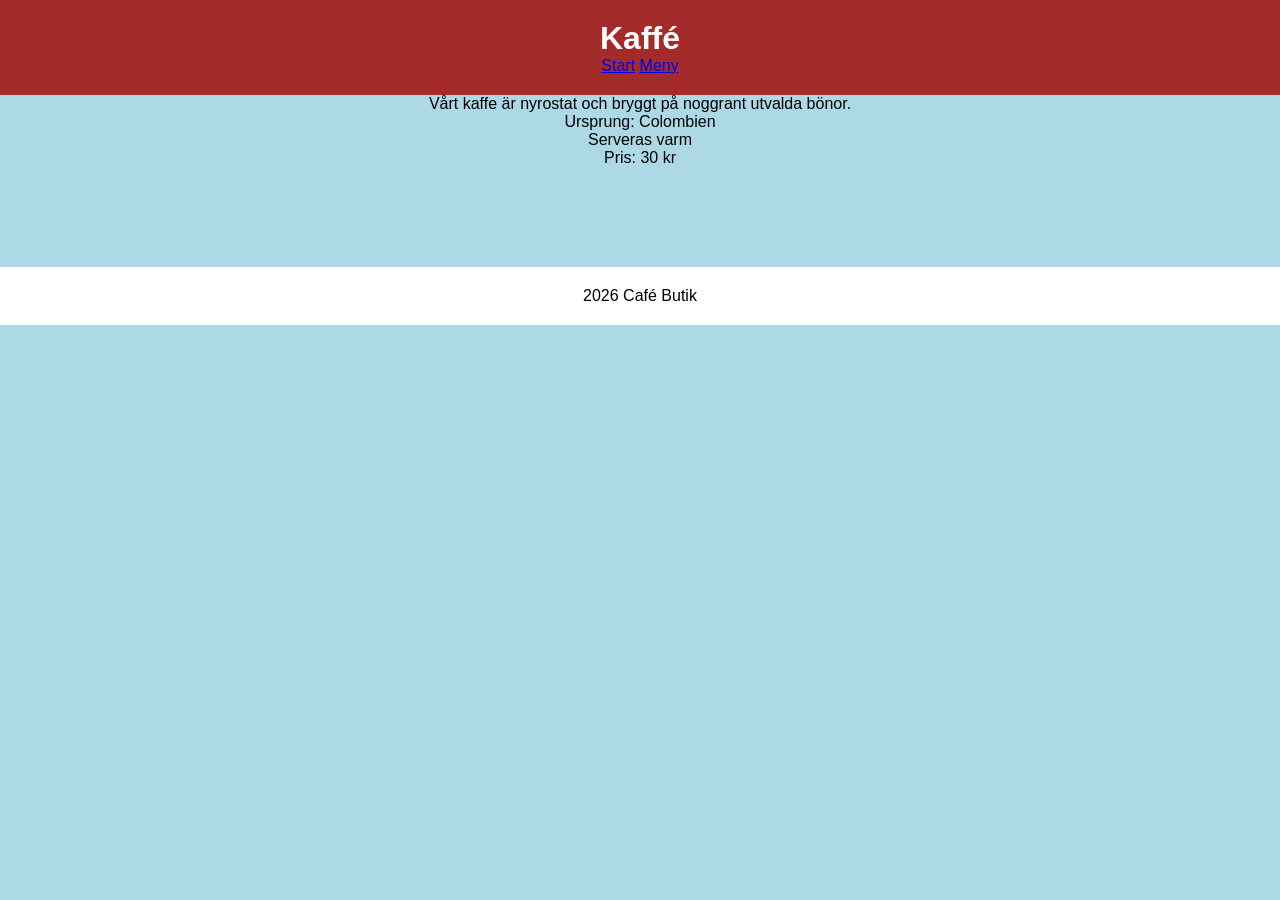
==== kaffe.html @ f070d717 "Initial commit" ====
<!DOCTYPE html>
<html lang="sv">
<head>
    <meta charset="UTF-8">
    <meta name="viewport" content="width=device-width, initial-scale=1.0">
    <title>Kaffe - Café Butik</title>
    <link rel="stylesheet" href="style.css">
</head>
<body>

    <header>
        <h1>Kaffé</h1>
        <nav>
            <a href="index.html">Start</a>
            <a href="produkter.html">Meny</a>
        </nav>
    </header>

    <main>
        <section>
            <p>Vårt kaffe är nyrostat och bryggt på noggrant utvalda bönor.</p>
            <ul>
                <li>Ursprung: Colombien</li>
                <li>Serveras varm</li>
                <li>Pris: 30 kr</li>
            </ul>
        </section>
    </main>

    <footer>
        <p>2026 Café Butik</p>
    </footer>
    
</body>
</html>
---- style.css ----
*{
    box-sizing: border-box;
    margin: 0;
    padding: 0;
}

body{
    text-align: center;
    background-color: lightblue;
    font-family: Arial, sans-serif;
}

header{
    padding: 20px;
    background-color: brown;
    color: white;
}

.opening-hours-container{
    display: flex;
    justify-content: center;
    margin: 35px;
}

table{
    border-collapse: collapse;
    width: 100%;
    max-width: 400px;
    background-color: white;
}

caption{
    font-weight: bold;
    margin-bottom: 15px;
}

th,td{
    border: 2px solid darkgray;
    padding: 3px;
}

th{
    background-color: lightgrey;
}

footer{
    margin-top: 100px;
    padding: 20px;
    background-color: white;
    color: black;
}

@media (max-width: 500px) {
    table {
        font-size: 15px;
    }
}


.products {
    display: grid;
    grid-template-columns: auto;
    gap: 25px;
    padding: 25px;
}


.product {
    background-color: white;
    padding: 20px;
    border-radius: 9px;
}

.product img{
    width: 20%;
    border-radius: 20px;
}
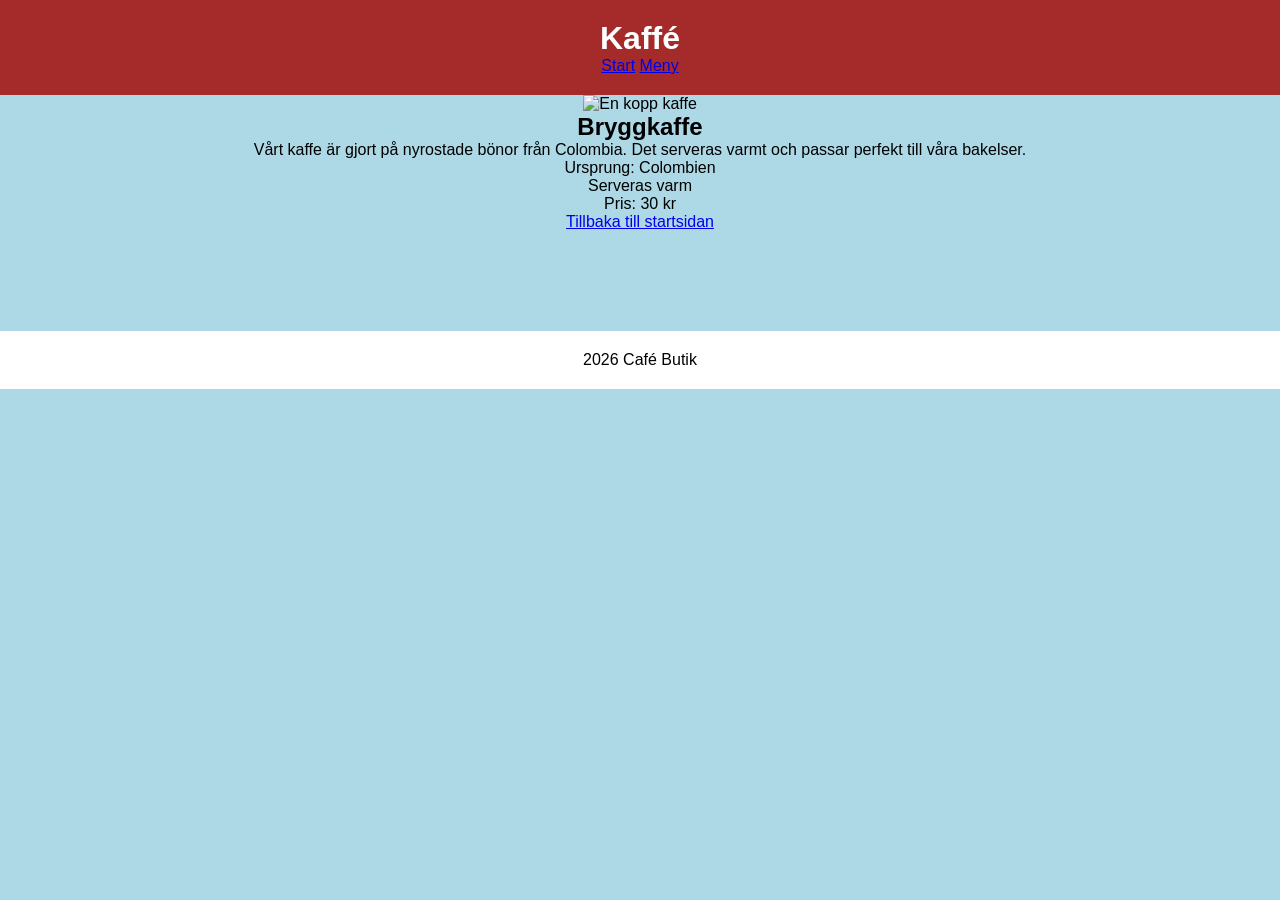
==== commit a01c3806: "Projekt Butik" ====
--- a/kaffe.html
+++ b/kaffe.html
@@ -6,10 +6,11 @@
     <title>Kaffe - Café Butik</title>
     <link rel="stylesheet" href="style.css">
 </head>
+
 <body>
 
-    <header>
-        <h1>Kaffé</h1>
+<header>
+    <h1>Kaffé</h1>
         <nav>
             <a href="index.html">Start</a>
             <a href="produkter.html">Meny</a>
@@ -17,18 +18,34 @@
     </header>
 
     <main>
-        <section>
-            <p>Vårt kaffe är nyrostat och bryggt på noggrant utvalda bönor.</p>
-            <ul>
-                <li>Ursprung: Colombien</li>
-                <li>Serveras varm</li>
-                <li>Pris: 30 kr</li>
-            </ul>
-        </section>
+    
+    <section class="product-page">
+
+    <img src="images/kaffe.jpg" alt="En kopp kaffe">
+
+    <h2>Bryggkaffe</h2>
+    
+    
+    <p>Vårt kaffe är gjort på nyrostade bönor från Colombia. 
+        Det serveras varmt och passar perfekt till våra bakelser.
+    </p>
+    
+    <ul>
+    <li>Ursprung: Colombien</li>
+    <li>Serveras varm</li>
+    <li>Pris: 30 kr</li>
+    </ul>
+
+    <p>
+    <a href="index.html">Tillbaka till startsidan</a>
+    </p>
+
+    </section>
+    
     </main>
 
     <footer>
-        <p>2026 Café Butik</p>
+    <p>2026 Café Butik</p>
     </footer>
     
 </body>
--- a/style.css
+++ b/style.css
@@ -32,6 +32,20 @@
 caption{
     font-weight: bold;
     margin-bottom: 15px;
+}
+
+.button{
+    display: inline-block;
+    margin-top: 15px;
+    padding: 10px 15px;
+    background-color: brown;
+    color: white;
+    text-decoration: none;
+    border-radius: 8px;
+}
+
+.button:hover{
+    background-color: brown;
 }
 
 th,td{
